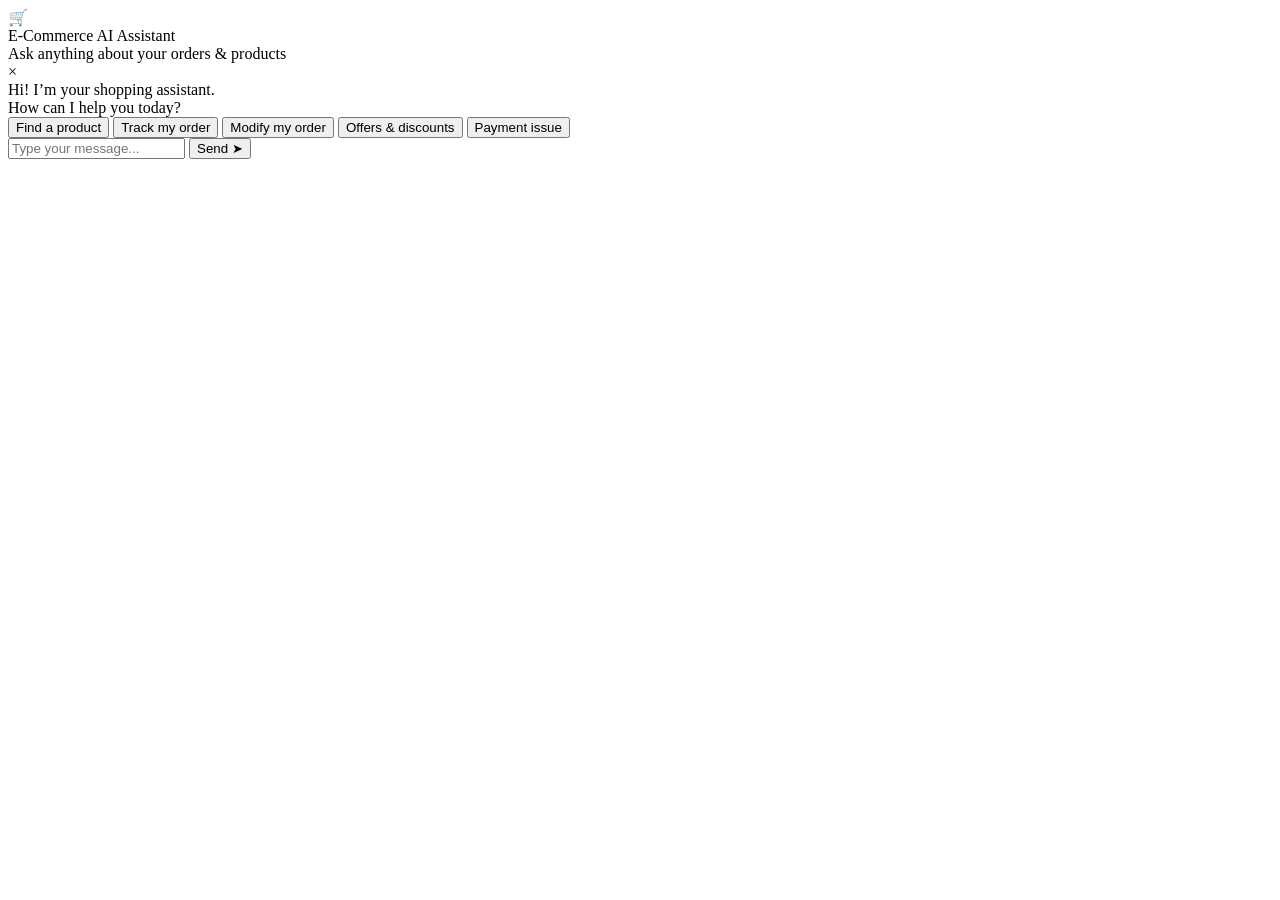
==== templates/index.html @ 2cd1e73e "Integrated LLM, RAG, Backend with Frontend" ====
<!DOCTYPE html>
<html lang="en">
  <head>
    <meta charset="UTF-8" />
    <title>E‑Commerce AI Assistant</title>
    <link
      rel="stylesheet"
      href="https://fonts.googleapis.com/css2?family=Inter:wght@400;500;600&display=swap"
    />
    <link
      rel="stylesheet"
      href="{{ url_for('static', filename='style.css') }}"
    />
  </head>
  <body>
    <div class="chat-widget">
      <!-- Header -->
      <div class="chat-header">
        <div class="chat-header-left">
          <div class="bot-avatar">🛒</div>
          <div>
            <div class="chat-title">E‑Commerce AI Assistant</div>
            <div class="chat-subtitle">
              Ask anything about your orders & products
            </div>
          </div>
        </div>
        <div class="chat-close-icon">×</div>
      </div>

      <!-- Greeting / quick actions -->
      <div class="chat-body">
        <div class="greeting">
          <div class="greeting-title">Hi! I’m your shopping assistant.</div>
          <div class="greeting-text">How can I help you today?</div>
        </div>
        <div class="quick-actions">
          <button class="quick-btn" data-question="Help me find a product">
            Find a product
          </button>
          <button class="quick-btn" data-question="Where is my order?">
            Track my order
          </button>
          <button class="quick-btn" data-question="I want to modify my order">
            Modify my order
          </button>
          <button
            class="quick-btn"
            data-question="Tell me about discounts and offers"
          >
            Offers & discounts
          </button>
          <button
            class="quick-btn"
            data-question="I have an issue with my payment"
          >
            Payment issue
          </button>
        </div>
      </div>

      <!-- Messages -->
      <div id="chat-box"></div>

      <!-- Input -->
      <div class="chat-input-area">
        <input
          type="text"
          id="user-input"
          placeholder="Type your message..."
          autocomplete="off"
        />
        <button id="send-btn" onclick="sendMessage()">
          Send
          <span class="send-icon">➤</span>
        </button>
      </div>
    </div>

    <script>
      const chatBox = document.getElementById("chat-box");
      const userInput = document.getElementById("user-input");
      const sendBtn = document.getElementById("send-btn");
      const quickButtons = document.querySelectorAll(".quick-btn");

      function appendMessage(sender, text) {
        const wrapper = document.createElement("div");
        wrapper.className = "message " + (sender === "You" ? "user" : "bot");

        const bubble = document.createElement("div");
        bubble.className = "bubble";

        const label = document.createElement("span");
        label.className = "sender-label";
        label.textContent = sender + ":";

        const content = document.createElement("span");
        content.textContent = " " + text;

        bubble.appendChild(label);
        bubble.appendChild(content);
        wrapper.appendChild(bubble);

        chatBox.appendChild(wrapper);
        chatBox.scrollTop = chatBox.scrollHeight;
      }

      async function sendMessage(messageFromQuickBtn) {
        const message =
          messageFromQuickBtn !== undefined
            ? messageFromQuickBtn
            : userInput.value.trim();

        if (!message) return;

        appendMessage("You", message);
        userInput.value = "";

        const typing = document.createElement("div");
        typing.className = "typing-indicator";
        typing.textContent = "Assistant is typing...";
        chatBox.appendChild(typing);
        chatBox.scrollTop = chatBox.scrollHeight;

        try {
          const response = await fetch("/chat", {
            method: "POST",
            headers: { "Content-Type": "application/json" },
            body: JSON.stringify({ query: message }),
          });

          const data = await response.json();
          chatBox.removeChild(typing);
          appendMessage("Bot", data.response);
        } catch (err) {
          chatBox.removeChild(typing);
          appendMessage(
            "Bot",
            "Sorry, something went wrong. Please try again."
          );
        }
      }

      userInput.addEventListener("keypress", function (e) {
        if (e.key === "Enter") {
          sendMessage();
        }
      });

      quickButtons.forEach((btn) => {
        btn.addEventListener("click", () => {
          const q = btn.getAttribute("data-question");
          sendMessage(q);
        });
      });
    </script>
  </body>
</html>
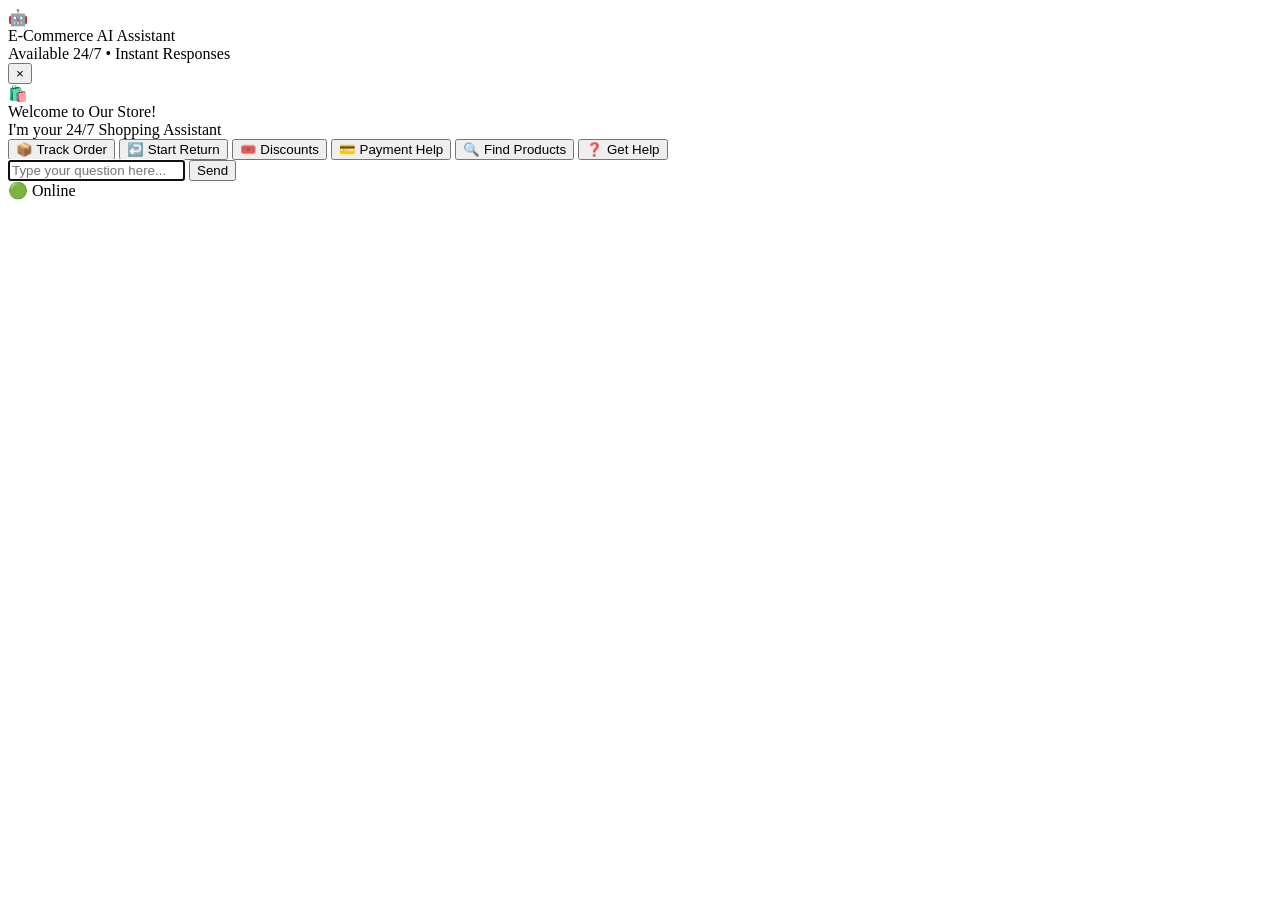
==== commit 1964ee14: "Updated UI and added more mock scenarios for BOT response" ====
--- a/templates/index.html
+++ b/templates/index.html
@@ -2,10 +2,11 @@
 <html lang="en">
   <head>
     <meta charset="UTF-8" />
-    <title>E‑Commerce AI Assistant</title>
+    <meta name="viewport" content="width=device-width, initial-scale=1.0" />
+    <title>E-Commerce AI Assistant</title>
     <link
       rel="stylesheet"
-      href="https://fonts.googleapis.com/css2?family=Inter:wght@400;500;600&display=swap"
+      href="https://fonts.googleapis.com/css2?family=Inter:wght@400;500;600;700&display=swap"
     />
     <link
       rel="stylesheet"
@@ -17,92 +18,169 @@
       <!-- Header -->
       <div class="chat-header">
         <div class="chat-header-left">
-          <div class="bot-avatar">🛒</div>
+          <div class="bot-avatar">🤖</div>
           <div>
-            <div class="chat-title">E‑Commerce AI Assistant</div>
-            <div class="chat-subtitle">
-              Ask anything about your orders & products
-            </div>
+            <div class="chat-title">E-Commerce AI Assistant</div>
+            <div class="chat-subtitle">Available 24/7 • Instant Responses</div>
           </div>
         </div>
-        <div class="chat-close-icon">×</div>
+        <button class="chat-close-icon" onclick="closeChat()">×</button>
       </div>
 
-      <!-- Greeting / quick actions -->
-      <div class="chat-body">
-        <div class="greeting">
-          <div class="greeting-title">Hi! I’m your shopping assistant.</div>
-          <div class="greeting-text">How can I help you today?</div>
+      <!-- Chat Body with Messages -->
+      <div class="chat-body-wrapper">
+        <div class="chat-body">
+          <div class="greeting">
+            <div class="greeting-icon">🛍️</div>
+            <div class="greeting-title">Welcome to Our Store!</div>
+            <div class="greeting-text">I'm your 24/7 Shopping Assistant</div>
+          </div>
+          <div class="quick-actions">
+            <button
+              class="quick-btn"
+              data-question="Track my order"
+              title="Check order status"
+            >
+              📦 Track Order
+            </button>
+            <button
+              class="quick-btn"
+              data-question="I want to return an item"
+              title="Start a return"
+            >
+              ↩️ Start Return
+            </button>
+            <button
+              class="quick-btn"
+              data-question="Tell me about discounts"
+              title="View offers"
+            >
+              🎟️ Discounts
+            </button>
+            <button
+              class="quick-btn"
+              data-question="I have a payment issue"
+              title="Payment help"
+            >
+              💳 Payment Help
+            </button>
+            <button
+              class="quick-btn"
+              data-question="Find products for me"
+              title="Product search"
+            >
+              🔍 Find Products
+            </button>
+            <button class="quick-btn" data-question="Help" title="Get started">
+              ❓ Get Help
+            </button>
+          </div>
         </div>
-        <div class="quick-actions">
-          <button class="quick-btn" data-question="Help me find a product">
-            Find a product
-          </button>
-          <button class="quick-btn" data-question="Where is my order?">
-            Track my order
-          </button>
-          <button class="quick-btn" data-question="I want to modify my order">
-            Modify my order
-          </button>
-          <button
-            class="quick-btn"
-            data-question="Tell me about discounts and offers"
-          >
-            Offers & discounts
-          </button>
-          <button
-            class="quick-btn"
-            data-question="I have an issue with my payment"
-          >
-            Payment issue
-          </button>
-        </div>
+
+        <!-- Messages Area -->
+        <div id="chat-box" class="chat-messages"></div>
       </div>
 
-      <!-- Messages -->
-      <div id="chat-box"></div>
-
-      <!-- Input -->
+      <!-- Input Area -->
       <div class="chat-input-area">
         <input
           type="text"
           id="user-input"
-          placeholder="Type your message..."
+          placeholder="Type your question here..."
           autocomplete="off"
+          aria-label="Chat input"
         />
-        <button id="send-btn" onclick="sendMessage()">
+        <button id="send-btn" onclick="sendMessage()" aria-label="Send message">
           Send
-          <span class="send-icon">➤</span>
         </button>
       </div>
+
+      <!-- Feedback Section (hidden by default) -->
+      <div id="feedback-section" class="feedback-section" style="display: none">
+        <div class="feedback-prompt">Was this helpful?</div>
+        <div class="feedback-buttons">
+          <button
+            class="feedback-btn positive"
+            onclick="submitFeedback(true)"
+            title="Yes, this was helpful"
+          >
+            👍 Yes
+          </button>
+          <button
+            class="feedback-btn negative"
+            onclick="submitFeedback(false)"
+            title="No, not helpful"
+          >
+            👎 No
+          </button>
+        </div>
+      </div>
     </div>
+
+    <!-- Status Indicator -->
+    <div id="status-indicator" class="status-online">🟢 Online</div>
 
     <script>
       const chatBox = document.getElementById("chat-box");
       const userInput = document.getElementById("user-input");
       const sendBtn = document.getElementById("send-btn");
       const quickButtons = document.querySelectorAll(".quick-btn");
-
-      function appendMessage(sender, text) {
+      const feedbackSection = document.getElementById("feedback-section");
+      let lastMessageId = null;
+      let conversationCount = 0;
+
+      // Initialize
+      window.addEventListener("load", () => {
+        userInput.focus();
+      });
+
+      function appendMessage(sender, text, messageId) {
         const wrapper = document.createElement("div");
-        wrapper.className = "message " + (sender === "You" ? "user" : "bot");
+        wrapper.className =
+          "message " + (sender === "You" ? "user-message" : "bot-message");
+        wrapper.id = `msg-${messageId}`;
 
         const bubble = document.createElement("div");
         bubble.className = "bubble";
 
-        const label = document.createElement("span");
-        label.className = "sender-label";
-        label.textContent = sender + ":";
-
-        const content = document.createElement("span");
-        content.textContent = " " + text;
-
-        bubble.appendChild(label);
-        bubble.appendChild(content);
+        if (sender !== "You") {
+          // Parse markdown-like formatting
+          const formattedText = parseMarkdown(text);
+          bubble.innerHTML = formattedText;
+        } else {
+          bubble.textContent = text;
+        }
+
         wrapper.appendChild(bubble);
-
         chatBox.appendChild(wrapper);
         chatBox.scrollTop = chatBox.scrollHeight;
+        lastMessageId = messageId;
+      }
+
+      function parseMarkdown(text) {
+        // Convert markdown-style text to HTML
+        let html = text;
+
+        // Bold: **text** → <strong>
+        html = html.replace(/\*\*(.*?)\*\*/g, "<strong>$1</strong>");
+
+        // Links: [text](url) → <a>
+        html = html.replace(
+          /\[(.*?)\]\((.*?)\)/g,
+          '<a href="$2" target="_blank">$1</a>'
+        );
+
+        // Line breaks
+        html = html.replace(/\n/g, "<br>");
+
+        // Bullet points
+        html = html.replace(/^• (.*?)$/gm, "<li>$1</li>");
+        html = html.replace(/^(\d+)\. (.*?)$/gm, "<li>$2</li>");
+        html = html.replace(/(<li>.*?<\/li>)/s, "<ul>$1</ul>");
+        html = html.replace(/<\/ul><ul>/g, "");
+
+        // Emojis (already there, just preserve)
+        return html;
       }
 
       async function sendMessage(messageFromQuickBtn) {
@@ -111,16 +189,28 @@
             ? messageFromQuickBtn
             : userInput.value.trim();
 
-        if (!message) return;
-
-        appendMessage("You", message);
+        if (!message) {
+          userInput.focus();
+          return;
+        }
+
+        // User message
+        appendMessage("You", message, `user-${conversationCount}`);
         userInput.value = "";
-
+        conversationCount++;
+
+        // Typing indicator
+        const typingId = `typing-${conversationCount}`;
         const typing = document.createElement("div");
         typing.className = "typing-indicator";
-        typing.textContent = "Assistant is typing...";
+        typing.id = typingId;
+        typing.innerHTML = "<span></span><span></span><span></span>";
+        typing.title = "Assistant is typing...";
         chatBox.appendChild(typing);
         chatBox.scrollTop = chatBox.scrollHeight;
+
+        sendBtn.disabled = true;
+        userInput.disabled = true;
 
         try {
           const response = await fetch("/chat", {
@@ -129,20 +219,84 @@
             body: JSON.stringify({ query: message }),
           });
 
+          if (!response.ok) {
+            throw new Error(`HTTP error! status: ${response.status}`);
+          }
+
           const data = await response.json();
-          chatBox.removeChild(typing);
-          appendMessage("Bot", data.response);
-        } catch (err) {
-          chatBox.removeChild(typing);
+
+          // Remove typing indicator
+          const typingElement = document.getElementById(typingId);
+          if (typingElement) {
+            typingElement.remove();
+          }
+
+          // Bot response
+          const botMessageId = `bot-${conversationCount}`;
           appendMessage(
             "Bot",
-            "Sorry, something went wrong. Please try again."
+            data.response || "No response received",
+            botMessageId
           );
-        }
-      }
-
+          conversationCount++;
+
+          // Show feedback after every 3 messages
+          if (conversationCount % 6 === 0) {
+            showFeedback(botMessageId);
+          }
+        } catch (err) {
+          console.error("Error:", err);
+          const typingElement = document.getElementById(typingId);
+          if (typingElement) {
+            typingElement.remove();
+          }
+          appendMessage(
+            "Bot",
+            "Sorry, something went wrong. Please try again or contact support.",
+            `error-${conversationCount}`
+          );
+          conversationCount++;
+        } finally {
+          sendBtn.disabled = false;
+          userInput.disabled = false;
+          userInput.focus();
+        }
+      }
+
+      function showFeedback(messageId) {
+        feedbackSection.style.display = "flex";
+        feedbackSection.dataset.messageId = messageId;
+      }
+
+      function submitFeedback(isHelpful) {
+        const messageId = feedbackSection.dataset.messageId;
+        console.log(
+          `Feedback for ${messageId}: ${isHelpful ? "Helpful" : "Not helpful"}`
+        );
+        feedbackSection.style.display = "none";
+
+        // Optional: send to backend for analytics
+        fetch("/api/feedback", {
+          method: "POST",
+          headers: { "Content-Type": "application/json" },
+          body: JSON.stringify({
+            message_id: messageId,
+            helpful: isHelpful,
+            timestamp: new Date().toISOString(),
+          }),
+        }).catch((e) => console.error("Feedback error:", e));
+      }
+
+      function closeChat() {
+        if (confirm("Close the chat? You can reopen it anytime.")) {
+          document.querySelector(".chat-widget").style.display = "none";
+        }
+      }
+
+      // Event listeners
       userInput.addEventListener("keypress", function (e) {
-        if (e.key === "Enter") {
+        if (e.key === "Enter" && !e.shiftKey) {
+          e.preventDefault();
           sendMessage();
         }
       });
@@ -153,6 +307,15 @@
           sendMessage(q);
         });
       });
+
+      // Auto-focus on input click
+      userInput.addEventListener("focus", () => {
+        document.querySelector(".chat-input-area").classList.add("focused");
+      });
+
+      userInput.addEventListener("blur", () => {
+        document.querySelector(".chat-input-area").classList.remove("focused");
+      });
     </script>
   </body>
 </html>
